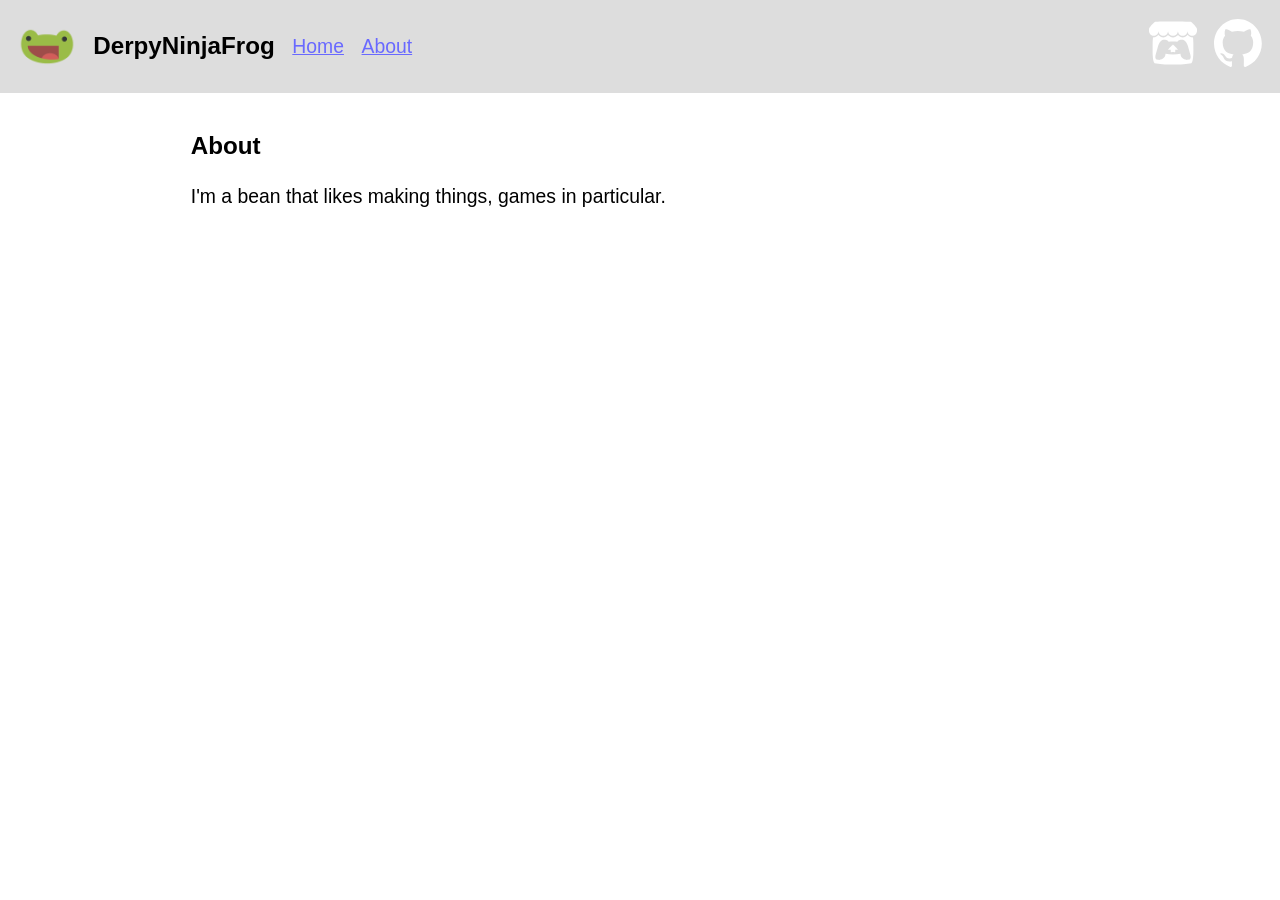
==== about.html @ 5e1a3f6b "Update condensate, polish" ====
<!DOCTYPE html>
<html>
    <title>About - DerpyNinjaFrog</title>
    <head>
        <meta charset="utf-8">
        <meta content="width=device-width, initial-scale=1.0, maximum-scale=1.0, user-scalable=0" name="viewport">
        <title></title>
        <link rel="stylesheet" href="condensate/condensate.css">
        <style>
            :root {
              --spacing: 1rem;
            }
            
        </style>
    </head>
    <body>
        <div class="fullscreen vbox padding">
            <header class="hbox center-onA">
                <img style="width: 3em" src="images/derpyfrog.png" alt="DerpyNinjaFrog Logo">
                <h1>DerpyNinjaFrog</h1>
                <nav class="hbox">
                    <a href="index.html">Home</a>
                    <a href="about.html">About</a>
                </nav>
                <div class="spacer"></div>
                <a href="https://derpyninjafrog.itch.io"><img src="images/itchio-logo-textless-white.svg" alt="Itch.io" width="48" height="48"></a>
                <a href="https://github.com/derpyninjafrog"><img src="images/github-mark/github-mark-white.svg" alt="GitHub" width="48" height="48"></a>
            </header>
            <div class="vbox padding rwidth-lg center-offA">
                <h1>About</h1>
                <p>I'm a bean that likes making things, games in particular.</p>
            </div>
        </div>
    </body>
</html>
---- condensate/condensate.css ----
@charset "UTF-8";
/*
-------------------------------------------------------------------------------
Condensate CSS
Version: 0.1
Licensed under MIT
-------------------------------------------------------------------------------
The above notice must be included in its entirety when this file is used.

Table of contents:
  0.  Normalize CSS -------------------------------------------- [sec-00]
  1.  CSS Variables -------------------------------------------- [sec-01]
  2.  Base Styles ---------------------------------------------- [sec-02]
  3.  Typography ----------------------------------------------- [sec-03]
  4.  Buttons, Inputs, Forms ----------------------------------- [sec-04]
  5.  Checkbox, Radio Buttons ---------------------------------- [sec-05]
  6.  Toggle Switch -------------------------------------------- [sec-06]
  7.  Table ---------------------------------------------------- [sec-07]
  8.  Summary, Details ----------------------------------------- [sec-08]
  9.  Scrollbar ------------------------------------------------ [sec-09]
  10. HBox, VBox, RBox ----------------------------------------- [sec-10]
  11. Header, Footer, Body ------------------------------------- [sec-11]
  12. Card ----------------------------------------------------- [sec-12]
  13. Dropdown, Menu ------------------------------------------- [sec-13]
  14. Modal, close --------------------------------------------- [sec-14]
  15. Captioned ------------------------------------------------ [sec-15]
  16. Tabbed --------------------------------------------------- [sec-16]
  17. Sidebar -------------------------------------------------- [sec-17]
  18. Utility -------------------------------------------------- [sec-18]
*/

/*
-------------------------------------------------------------------------------
0.  Normalize CSS [sec-00]

  Notes:
  - modern-normalize v2.0.0 | MIT License | https://github.com/sindresorhus/modern-normalize
  - Modified for use with Condensate CSS
  - Comments have been removed
-------------------------------------------------------------------------------
*/

*,
::before,
::after {
  box-sizing: border-box;
}

html {
  -webkit-text-size-adjust: 100%;
  -moz-tab-size: 4;
  tab-size: 4;
}

body {
  margin: 0;
}

hr {
  height: 0;
  color: inherit;
}

abbr[title] {
  text-decoration: underline dotted;
}

b,
strong {
  font-weight: bolder;
}

code,
kbd,
samp,
pre {
  font-size: 1em;
}

small {
  font-size: 80%;
}

sub,
sup {
  font-size: 75%;
  line-height: 0;
  position: relative;
  vertical-align: baseline;
}

sub {
  bottom: -0.25em;
}

sup {
  top: -0.5em;
}

table {
  text-indent: 0;
  border-color: inherit;
}

button,
input,
optgroup,
select,
textarea {
  font-family: inherit;
  font-size: 100%;
  margin: 0;
}

button,
select {
  text-transform: none;
}

button,
[type=button],
[type=reset],
[type=submit] {
  -webkit-appearance: button;
}

::-moz-focus-inner {
  border-style: none;
  padding: 0;
}

:-moz-focusring {
  outline: 1px dotted ButtonText;
}

:-moz-ui-invalid {
  box-shadow: none;
}

legend {
  padding: 0;
}

progress {
  vertical-align: baseline;
}

::-webkit-inner-spin-button,
::-webkit-outer-spin-button {
  height: auto;
}

[type=search] {
  -webkit-appearance: textfield;
  outline-offset: -2px;
}

::-webkit-color-swatch-wrapper {
  padding: 0;
}

::-webkit-search-decoration {
  -webkit-appearance: none;
}

::-webkit-file-upload-button {
  -webkit-appearance: button;
  font: inherit;
}

summary {
  display: list-item;
}

:root {
  -webkit-tap-highlight-color: transparent;
}

/*
-------------------------------------------------------------------------------
1.  CSS Variables [sec-01]
-------------------------------------------------------------------------------
*/
:root {
  color-scheme: light dark;
  --font-size: 1.1rem;
  --font-family: sans-serif;
  --header-font-family: var(--font-family);
  --mono-font-family: monospace;
  --border-radius: 0.4rem;
  --button-border-radius: var(--border-radius);
  --search-border-radius: var(--border-radius);
  --spacing: 0.6rem;
  --dm-bg-color: #282a36;
  --dm-bg2-color: #2f3240;
  --dm-fg-color: #44475a;
  --dm-primary-color: #6969ff;
  --dm-secondary-color: #2cb1ff;
  --dm-success-color: #3bf589;
  --dm-warning-color: #f5c33b;
  --dm-error-color: #f53b3b;
  --dm-border-color: var(--dm-fg-color);
  --dm-font-color: #ddd;
  --dm-alt-font-color: #000;
  --dm-check-color: var(--dm-font-color);
  --dm-hover-brightness: 130%;
  --dm-alt-hover-brightness: 130%;
  --lm-bg-color: #fff;
  --lm-bg2-color: #fafafa;
  --lm-fg-color: #ddd;
  --lm-primary-color: #6969ff;
  --lm-secondary-color: #2cb1ff;
  --lm-success-color: #3bf589;
  --lm-warning-color: #f5c33b;
  --lm-error-color: #f53b3b;
  --lm-border-color: var(--lm-fg-color);
  --lm-font-color: #000;
  --lm-alt-font-color: var(--lm-font-color);
  --lm-check-color: var(--lm-bg-color);
  --lm-hover-brightness: 110%;
  --lm-alt-hover-brightness: 130%;
}

@media (prefers-color-scheme: light) {
  :root {
    --bg-color: var(--lm-bg-color);
    --bg2-color: var(--lm-bg2-color);
    --fg-color: var(--lm-fg-color);
    --primary-color: var(--lm-primary-color);
    --secondary-color: var(--lm-secondary-color);
    --success-color: var(--lm-success-color);
    --warning-color: var(--lm-warning-color);
    --error-color: var(--lm-error-color);
    --border-color: var(--lm-border-color);
    --font-color: var(--lm-font-color);
    --alt-font-color: var(--lm-alt-font-color);
    --check-color: var(--lm-check-color);
    --hover-brightness: var(--lm-hover-brightness);
    --alt-hover-brightness:  var(--lm-alt-hover-brightness);
  }
}

@media (prefers-color-scheme: dark) {
  :root {
    --bg-color: var(--dm-bg-color);
    --bg2-color: var(--dm-bg2-color);
    --fg-color: var(--dm-fg-color);
    --primary-color: var(--dm-primary-color);
    --secondary-color: var(--dm-secondary-color);
    --success-color: var(--dm-success-color);
    --warning-color: var(--dm-warning-color);
    --error-color: var(--dm-error-color);
    --border-color: var(--dm-border-color);
    --font-color: var(--dm-font-color);
    --alt-font-color: var(--dm-alt-font-color);
    --check-color: var(--dm-check-color);
    --hover-brightness: var(--dm-hover-brightness);
    --alt-hover-brightness:  var(--dm-alt-hover-brightness);
  }
}

.lm {
  --bg-color: var(--lm-bg-color);
  --bg2-color: var(--lm-bg2-color);
  --fg-color: var(--lm-fg-color);
  --primary-color: var(--lm-primary-color);
  --secondary-color: var(--lm-secondary-color);
  --success-color: var(--lm-success-color);
  --warning-color: var(--lm-warning-color);
  --error-color: var(--lm-error-color);
  --border-color: var(--lm-border-color);
  --font-color: var(--lm-font-color);
  --alt-font-color: var(--lm-alt-font-color);
  --check-color: var(--lm-check-color);
  --hover-brightness: var(--lm-hover-brightness);
  --alt-hover-brightness:  var(--lm-alt-hover-brightness);
}

.dm {
  --bg-color: var(--dm-bg-color);
  --bg2-color: var(--dm-bg2-color);
  --fg-color: var(--dm-fg-color);
  --primary-color: var(--dm-primary-color);
  --secondary-color: var(--dm-secondary-color);
  --success-color: var(--dm-success-color);
  --warning-color: var(--dm-warning-color);
  --error-color: var(--dm-error-color);
  --border-color: var(--dm-border-color);
  --font-color: var(--dm-font-color);
  --alt-font-color: var(--dm-alt-font-color);
  --check-color: var(--dm-check-color);
  --hover-brightness: var(--dm-hover-brightness);
  --alt-hover-brightness:  var(--dm-alt-hover-brightness);
}

/*
-------------------------------------------------------------------------------
2.  Base styles [sec-02]
-------------------------------------------------------------------------------
*/
@font-face {
  font-family: "Material Symbols Outlined";
  src: url("../fonts/MaterialSymbolsOutlined/MaterialSymbolsOutlined.ttf");
}

::selection {
  background: var(--primary-color);
  color: var(--alt-font-color);
}

body {
  background: var(--bg-color);
}

* {
  margin: 0;
  padding: 0;
  color: var(--font-color);
  font-family: var(--font-family);
  font-size: var(--font-size);
  border-style: none;
  border-color: var(--border-color);
  border-width: 2px;
}

:not(input, button, .button) {
  line-height: 1.5;
}

/*
-------------------------------------------------------------------------------
3.  Typography [sec-03]
-------------------------------------------------------------------------------
*/

title {
  font-size: calc(2 * var(--font-size));
  font-weight: bold;
}

p {
  text-align: justify;
  text-justify: inter-word;
}

a {
  color: var(--primary-color);
  cursor: pointer;
}

a:not(.button):hover {
  text-decoration: underline;
}

h1, h2, h3, h4, h5, h6 {
  font-weight: bold;
  font-family: var(--header-font-family);
  font-size: calc(1.25 * var(--font-size));
}

ul, ol {
  padding-left: calc(4 * var(--spacing));
}

code, kbd {
  background: var(--bg2-color);
  padding-top: calc(0.3 * var(--spacing));
  padding-bottom: calc(0.3 * var(--spacing));
  padding-left: calc(0.8 * var(--spacing));
  padding-right: calc(0.8 * var(--spacing));
  border-radius: var(--border-radius);
  font-family: var(--mono-font-family);
  overflow-x: scroll;
}

:is(code, kbd) > * {
  font-family: var(--mono-font-family);
}

.hbox > kbd {
  align-self: flex-start;
}

hr {
  border-bottom: solid;
  border-color: var(--fg-color);
}

ins {
  color: var(--success-color);
}

del {
  color: var(--error-color);
}

.font-xl {
  font-size: calc(2 * var(--font-size));
}

.font-lg {
  font-size: calc(1.25 * var(--font-size));
}

.font-md {
  font-size: calc(1 * var(--font-size));
}

.font-sm {
  font-size: calc(0.75 * var(--font-size));
}

.bold {
  font-weight: bold;
}

.italic {
  font-style: italic;
}

.underline {
  text-decoration: underline;
}

.strike-through {
  text-decoration: line-through;
}

/*
-------------------------------------------------------------------------------
4.  Buttons, Inputs, Forms [sec-04]
-------------------------------------------------------------------------------
*/

select, textarea, input:not([type=checkbox], [type=radio], [type=range]), button, .button {
  color: var(--font-color);
  border-radius: var(--border-radius);
  background: var(--fg-color);
  padding-top: calc(0.4 * var(--spacing));
  padding-bottom: calc(0.4 * var(--spacing));
  padding-left: var(--spacing);
  padding-right: var(--spacing);
}

select:focus, textarea:focus, input:focus:not([type=checkbox], [type=radio], [type=range]), button:focus, .button:focus {
  outline: 2px solid var(--primary-color);
}
select.pill, textarea.pill, input.pill:not([type=checkbox], [type=radio], [type=range]), button.pill, .pill.button {
  border-radius: 1.5em;
}

button, .button {
  user-select: none;
  align-self: flex-start;
  display: inline-block;
  box-sizing: content-box;
  border-radius: var(--button-border-radius);
  text-decoration: none;
  cursor: pointer;
}

button:hover, .button:hover {
  filter: brightness(var(--hover-brightness));
}

button:focus, .button:focus {
  outline: none;
}

input[type=search] {
  border-radius: var(--search-border-radius);
}
input[type=number]::-webkit-inner-spin-button {
  color: var(--bg2-color);
}
input[type=color] {
  padding: 5px;
  cursor: pointer;
}
input[type=color]::-webkit-color-swatch {
  border: none;
}
input[type=color]::-moz-color-swatch {
  border: none;
}

input:is([type=radio], [type=checkbox]) {
  cursor: pointer;
}

::placeholder {
  color: var(--font-color);
  opacity: 0.5;
}

:-ms-input-placeholder {
  color: var(--font-color);
  opacity: 0.5;
}

select {
  cursor: pointer;
}

details > :not(summary) {
  margin-left: 0.8rem;
}

/*
-------------------------------------------------------------------------------
5.  Checkbox & Radio Buttons [sec-5]
-------------------------------------------------------------------------------
*/
@keyframes checkbox-like-pulse {
  0% {
    outline-width: 0;
  }
  50% {
    outline-width: 3px;
  }
  100% {
    outline-width: 0px;
  }
}
@keyframes checkbox-check-grow {
  0% {
    transform: rotate(-45deg);
  }
  100% {
    left: 0.25em;
    top: 0.05em;
    width: 0.3em;
    height: 0.6em;
    opacity: 100%;
    transform: rotate(45deg);
  }
}

input[type=radio], input[type=checkbox] {
  margin-left: 0.5em;
  margin-right: 0.5em;
}

input[type=radio], input[type=checkbox]:not(.switch) {
  outline: 0 solid var(--primary-color);
  width: 0.8em;
  height: 0.8em;
  background: var(--bg2-color);
  border-style: solid;
  appearance: none;
}
input[type=radio]:checked, input[type=checkbox]:checked:not(.switch) {
  animation-name: checkbox-like-pulse;
  animation-duration: 0.2s;
  animation-fill-mode: forwards;
}
input[type=checkbox]:not(.switch) {
  position: relative;
  border-radius: 0.2em;
}
input[type=checkbox]:not(.switch):checked {
  background-color: var(--primary-color);
  border: none;
}
input[type=checkbox]:not(.switch)::before {
  content: "";
  position: absolute;
  border-bottom: 2px solid var(--check-color);
  border-right: 2px solid var(--check-color);
  left: 0.4em;
  top: 0.4em;
  width: 0;
  height: 0;
  opacity: 0;
}
input[type=checkbox]:not(.switch):checked::before {
  animation-name: checkbox-check-grow;
  animation-duration: 0.2s;
  animation-fill-mode: forwards;
}
input[type=radio] {
  position: relative;
  border-radius: 0.8em;
}
input[type=radio]:checked {
  border-style: solid;
  border-color: var(--primary-color);
}
input[type=radio]::before {
  content: "";
  position: absolute;
  background: var(--primary-color);
  border-radius: 0;
  width: 0;
  height: 0;
  top: 0.35em;
  left: 0.35em;
  transition: 0.2s;
}
input[type=radio]:checked::before {
  content: "";
  position: absolute;
  background: var(--primary-color);
  border-radius: 0.3em;
  width: 0.3em;
  height: 0.3em;
  top: 0.125em;
  left: 0.125em;
}

/*
-------------------------------------------------------------------------------
6.  Toggle Switch [sec-6]
-------------------------------------------------------------------------------
*/
input[type=checkbox].switch {
  background: var(--fg-color);
  appearance: none;
  border-radius: 1em;
  height: 1em;
  width: 2em;
  position: relative;
}
input[type=checkbox].switch::before {
  position: absolute;
  content: "";
  background: var(--check-color);
  border-radius: 1em;
  width: calc(1em - 4px);
  height: calc(1em - 4px);
  top: 2px;
  left: 2px;
  transition: 0.3s;
}
input[type=checkbox].switch:checked::before {
  transform: translateX(calc(100% + 4px));
}
input[type=checkbox].switch:checked {
  background: var(--primary-color);
}

/*
-------------------------------------------------------------------------------
7. Table [sec-07]
-------------------------------------------------------------------------------
*/
tr:first-child {
  background: var(--fg-color);
}

table {
  border-radius: var(--border-radius);
  border-style: solid;
  border-spacing: 0;
}

td {
  padding: calc(0.4 * var(--spacing)) var(--spacing);
  border-top-style: solid;
  border-left-style: solid;
}

th {
  padding: calc(0.4 * var(--spacing)) var(--spacing);
}

td:first-child {
  border-left: none;
}

/*
-------------------------------------------------------------------------------
8.  Summary, Details [sec-8]
-------------------------------------------------------------------------------
*/

summary {
  cursor: pointer;
  list-style: none;
  position: relative;
  padding-left: 1em;
}

summary::before {
  content: "";
  width: 0.5em;
  height: 0.5em;
  border-style: solid;
  border-color: var(--font-color);
  border-width: 0 2px 2px 0;
  position: absolute;
  top: 0.5em;
  left: 0;
  transition: 0.4s;
  transform-origin: center center;
  transform: rotate(-45deg);
}

details > :not(summary) {
  margin-left: 1em;
}

details[open] > summary::before {
  transform: rotate(45deg);
}

details[open] > :not(summary){
  overflow: hidden;
  animation: details-expand-animation 1s;
}

@keyframes details-expand-animation {
  0% {max-height: 1em;}
  99% {max-height: 2000px;}
  100% {max-height: none;}
}

/*
-------------------------------------------------------------------------------
9.  Scrollbar [sec-09]
-------------------------------------------------------------------------------
*/
::-webkit-scrollbar {
  width: 5px;
}

::-webkit-scrollbar-track {
  background-color: var(--bg2-color);
}

::-webkit-scrollbar-thumb {
  background: var(--fg-color);
}

::-webkit-scrollbar-thumb:hover {
  background: var(--fg-color);
}

* {
  scrollbar-color: var(--fg-color) var(--bg2-color);
}

.scroll-x {
  overflow-x: scroll;
}

.scroll-y {
  overflow-y: scroll;
}

.hbox > header +.scroll-x {
  margin-left: calc(-1 * var(--spacing));
}

.hbox > .scroll-x:has(+footer) {
  margin-right: calc(-1 * var(--spacing));
}

.vbox > header +.scroll-y {
  margin-top: calc(-1 * var(--spacing));
}

.vbox > .scroll-y:has(+footer) {
  margin-bottom: calc(-1 * var(--spacing));
}

/*
-------------------------------------------------------------------------------
10. HBox, VBox, RBox [sec-10]
-------------------------------------------------------------------------------
*/

:is(.hbox, .vbox, .rbox) > :is(a, button, input) {
  flex-shrink: 0;
}

:is(.hbox, .vbox, .rbox) > .center-offA {
  align-self: center;
}

:is(.hbox, .vbox, .rbox) > .center-onA {
  align-items: center;
}

:is(.hbox, .vbox, .rbox) > .stretch {
  align-self: stretch;
}

:is(.vbox, .hbox, .rbox) > .start {
  align-self: flex-start;
}

:is(.vbox, .hbox, .rbox) > .end {
  align-self: flex-end;
}

.hbox, .vbox, .rbox {
  display: flex;
  gap: var(--spacing);
}

.vbox {
  flex-direction: column;
}

.hbox {
  flex-direction: row;
}

@media (min-aspect-ratio: 1.2) {
  .rbox {
    flex-direction: row;
  }
}

@media (max-aspect-ratio: 1.2) {
  .rbox {
    flex-direction: column;
  }
}

.spacer {
  flex-grow: 1;
}

/*
-------------------------------------------------------------------------------
11. Header, Footer, Body [sec-11]
-------------------------------------------------------------------------------
*/

header, footer {
  background: var(--fg-color);
  padding: var(--spacing);
}

.vbox:is(.card, .padding) > header {
  margin-top: calc(-1 * var(--spacing));
  margin-left: calc(-1 * var(--spacing));
  margin-right: calc(-1 * var(--spacing));
}

.hbox:is(.card, .padding) > header {
  margin-top: calc(-1 * var(--spacing));
  margin-left: calc(-1 * var(--spacing));
  margin-bottom: calc(-1 * var(--spacing));
}

.vbox:is(.card, .padding) > footer {
  margin-left: calc(-1 * var(--spacing));
  margin-right: calc(-1 * var(--spacing));
  margin-bottom: calc(-1 * var(--spacing));
}

/*
-------------------------------------------------------------------------------
12. Card [sec-12]
-------------------------------------------------------------------------------
*/
.card {
  border-style: solid;
  border-radius: var(--border-radius);
  background: var(--bg2-color);
  padding: var(--spacing);
}

/*
-------------------------------------------------------------------------------
13. Dropdown, Menu [sec-13]
-------------------------------------------------------------------------------
*/

details.dropdown {
  position: relative;
}

details.dropdown >:not(summary):not(.menu) {
  padding: var(--spacing);
}

details.dropdown > :not(summary) {
  border-radius: var(--border-radius);
  background: var(--fg-color);
  min-width: 17em;
  position: absolute;
  left: 0;
  z-index: 1;
}

details.dropdown > :not(summary).right {
  right: 0;
  left: auto;
}

.menu {
  gap: 0;
}

.hbox > .menu {
  margin-top: calc(-1 * var(--spacing));
  margin-bottom: calc(-1 * var(--spacing));
}

.vbox > .menu {
  margin-left: calc(-1 * var(--spacing));
  margin-right: calc(-1 * var(--spacing));
}

.menu > :is(button, .button) {
  display: inline-flex;
  align-items: center;
  justify-content: center;
  padding: var(--spacing);
  min-width: 7em;
  border-radius: 0;
}

/*
-------------------------------------------------------------------------------
14. Modal, Close [sec-14]
-------------------------------------------------------------------------------
*/
.modal {
  visibility: hidden;
  position: fixed;
  display: flex;
  justify-content: center;
  align-items: center;
  left: 0;
  top: 0;
  width: 100%;
  height: 100%;
  margin: 0;
  z-index: 99;
  backdrop-filter: blur(10px) brightness(80%);
}
.modal:target {
  visibility: visible;
}

.close {
  width: 1em;
  height: 1em;
  position: relative;
  appearance: none;
  background: none;
}
.close:hover {
  filter: brightness(150%);
}
.close::before {
  content: "";
  width: 1em;
  border-top: 2px solid var(--font-color);
  position: absolute;
  top: 0.1em;
  left: 0.14em;
  transform-origin: left center;
  transform: rotate(45deg);
}
.close::after {
  content: "";
  width: 1em;
  border-top: 2px solid var(--font-color);
  position: absolute;
  top: calc(100% - 0.2em);
  left: 0.14em;
  transform-origin: left center;
  transform: rotate(-45deg);
}

/*
-------------------------------------------------------------------------------
15. Captioned [sec-15]
-------------------------------------------------------------------------------
*/

.captioned {
  display: table;
  width: 1px;
}

.captioned > .caption {
  display: table-caption;
  caption-side: bottom;
  text-justify: inter-word;
}

.captioned > .caption.left {
  caption-side: left;
}

.captioned > .caption.right {
  caption-side: right;
}

.captioned > .caption.top {
  caption-side: top;
}

/*
-------------------------------------------------------------------------------
16.  Tabbed [sec-16]
  Notes:
  - Based on this neat css only tabs concept by Michał Pawełczyk:
    https://codepen.io/MPDoctor/pen/mpJdYe
-------------------------------------------------------------------------------
*/
.tabbed > input[type=radio] {
  display: none;
}
.tabbed > .tabs {
  display: flex;
}
.tabbed > .tabs > label {
  background: var(--fg-color);
  margin-bottom: -2px;
  padding: 0 var(--spacing);
}
.tabbed > .tabs > label:hover {
  filter: brightness(120%);
  cursor: pointer;
}
.tabbed > .tabs > label:first-of-type {
  border-top-left-radius: 2px;
}
.tabbed > .tabs > label:last-of-type {
  border-top-right-radius: 2px;
}
.tabbed > .tab-panel {
  display: none;
  background: var(--bg2-color);
  border-radius: var(--border-radius);
  border-top-left-radius: 0;
  border-top: 2px solid var(--fg-color);
}
.tabbed.overlay {
  position: relative;
}
.tabbed.overlay > .tab-panel {
  position: absolute;
  width: 100%;
}
.tabbed > input[type=radio]:nth-of-type(1):checked ~ .tabs > label:nth-of-type(1), .tabbed > input[type=radio]:nth-of-type(2):checked ~ .tabs > label:nth-of-type(2), .tabbed > input[type=radio]:nth-of-type(3):checked ~ .tabs > label:nth-of-type(3), .tabbed > input[type=radio]:nth-of-type(4):checked ~ .tabs > label:nth-of-type(4), .tabbed > input[type=radio]:nth-of-type(5):checked ~ .tabs > label:nth-of-type(5), .tabbed > input[type=radio]:nth-of-type(6):checked ~ .tabs > label:nth-of-type(6), .tabbed > input[type=radio]:nth-of-type(7):checked ~ .tabs > label:nth-of-type(7), .tabbed > input[type=radio]:nth-of-type(8):checked ~ .tabs > label:nth-of-type(8), .tabbed > input[type=radio]:nth-of-type(9):checked ~ .tabs > label:nth-of-type(9), .tabbed > input[type=radio]:nth-of-type(10):checked ~ .tabs > label:nth-of-type(10) {
  background: var(--bg2-color);
  border-bottom: 2px solid var(--bg2-color);
}
.tabbed > input[type=radio]:nth-of-type(1):checked ~ .tab-panel:nth-child(5), .tabbed > input[type=radio]:nth-of-type(2):checked ~ .tab-panel:nth-child(6), .tabbed > input[type=radio]:nth-of-type(3):checked ~ .tab-panel:nth-child(7), .tabbed > input[type=radio]:nth-of-type(4):checked ~ .tab-panel:nth-child(8), .tabbed > input[type=radio]:nth-of-type(5):checked ~ .tab-panel:nth-child(9), .tabbed > input[type=radio]:nth-of-type(6):checked ~ .tab-panel:nth-child(10), .tabbed > input[type=radio]:nth-of-type(7):checked ~ .tab-panel:nth-child(11), .tabbed > input[type=radio]:nth-of-type(8):checked ~ .tab-panel:nth-child(12), .tabbed > input[type=radio]:nth-of-type(9):checked ~ .tab-panel:nth-child(13), .tabbed > input[type=radio]:nth-of-type(10):checked ~ .tab-panel:nth-child(14) {
  display: block;
}

/*
-------------------------------------------------------------------------------
17.  Sidebar [sec-17]
-------------------------------------------------------------------------------
*/

:is(.vbox, .hbox, .rbox) > details.sidebar {
  margin-right: calc(-1 * var(--spacing));
}
details.sidebar {
  position: relative;
}
details.sidebar > *:not(summary) {
  margin: 0;
  background: var(--bg2-color);
  height: 100%;
}
details.sidebar > summary {
  display: block;
  appearance: none;
  position: absolute;
  padding: 0;
  width: 2em;
  height: 2em;
  top: var(--spacing);
  left: var(--spacing);
}
details.sidebar > summary::before {
  content: "";
  position: absolute;
  top: 0.5em;
  left: 0.5em;
  width: 1em;
  height: calc(0.5em + 1px);
  transition: 0.4s;
  transform: none;
  border-style: solid;
  border-color: var(--font-color);
  border-width: 2px 0 2px 0;
}
details.sidebar > summary::after {
  content: "";
  position: absolute;
  top: 1em;
  left: 0.5em;
  width: 1em;
  height: 0.5em;
  transition: 0.4s;
  border-bottom: 2px solid var(--font-color);
}
@media (min-aspect-ratio: 1.2) {
  details.sidebar[open] {
    overflow: hidden;
    animation: sidebar-expand-animation 0.4s;
    min-width: 17em;
  }
  @keyframes sidebar-expand-animation {
    0% {min-width: 0; max-width: 0;}
    99% {min-width: 17em; max-width: 2000px;}
    100% {min-width: 17em; max-width: none;}
  }
}
@media (max-aspect-ratio: 1.2) {
  details.sidebar[open] {
    overflow: hidden;
    animation: sidebar-expand-animation 0.4s;
    min-width: 80vw;
  }
  @keyframes sidebar-expand-animation {
    0% {min-width: 0; max-width: 0;}
    99% {min-width: 80vw; max-width: 2000px;}
    100% {min-width: 80vw; max-width: none;}
  }
}
details.sidebar[open] > summary {
  left: calc(100% - 2em - var(--spacing));
}
details.sidebar[open] > summary::before {
  border-bottom: none;
  top: 0.88em;
  left: 0.2em;
  width: 1.3em;
  transform: rotate(45deg);
}
details.sidebar[open] > summary::after {
  top: 0.62em;
  left: 0.2em;
  width: 1.3em;
  transform: rotate(-45deg);
}
details.sidebar[open] > :not(summary) {
  animation: none;
}

/*
-------------------------------------------------------------------------------
18. Utility [sec-18]
-------------------------------------------------------------------------------
*/

:is(.hbox, .vbox, .rbox, *).no-gap {
  gap: 0;
}

.bg {
  background: var(--bg-color);
}

.bg2 {
  background: var(--bg2-color);
}

.fg {
  background: var(--fg-color);
}

.primary, .secondary, .success, .warning, .error {
  color: var(--alt-font-color);
}

:is(.primary, .secondary, .success, .warning, .error) :is(header, footer, th) {
  --font-color: var(--alt-font-color);
}

:is(button, .button):is(.primary, .secondary, .success, .warning, .error):hover {
  filter: brightness(var(--alt-hover-brightness));
}

.primary {
  --fg-color: var(--primary-color);
  --border-color: var(--primary-color);
}

.secondary {
  --fg-color: var(--secondary-color);
  --border-color: var(--secondary-color);
}

.success {
  --fg-color: var(--success-color);
  --border-color: var(--success-color);
}

.warning {
  --fg-color: var(--warning-color);
  --border-color: var(--warning-color);
}

.error {
  --fg-color: var(--error-color);
  --border-color: var(--error-color);
}

:is(span, p, i, b, em, a, strong, mark, small, del, ins, sub, sup, title, h1, h2, h3, h4, h5, h6).primary {
  color: var(--primary-color);
}

:is(span, p, i, b, em, a, strong, mark, small, del, ins, sub, sup, title, h1, h2, h3, h4, h5, h6).secondary {
  color: var(--secondary-color);
}

:is(span, p, i, b, em, a, strong, mark, small, del, ins, sub, sup, title, h1, h2, h3, h4, h5, h6).success {
  color: var(--success-color);
}

:is(span, p, i, b, em, a, strong, mark, small, del, ins, sub, sup, title, h1, h2, h3, h4, h5, h6).warning {
  color: var(--warning-color);
}

:is(span, p, i, b, em, a, strong, mark, small, del, ins, sub, sup, title, h1, h2, h3, h4, h5, h6).error {
  color: var(--error-color);
}

.square {
  height: 1.5em;
  width: 1.5em;
  text-align: center;
  padding: 0;
}

.circle {
  border-radius: 50%;
  height: 1.5em;
  width: 1.5em;
  text-align: center;
  padding: 0;
}

.icon {
  background-color: var(--font-color);
  -webkit-background-clip: text;
  -webkit-text-fill-color: transparent;
}

.no-padding {
  padding: 0;
}

.padding {
  padding: var(--spacing);
}

.padding-left {
  padding-left: var(--spacing);
}

.padding-right {
  padding-right: var(--spacing);
}

.padding-top {
  padding-top: var(--spacing);
}

.padding-bottom {
  padding-bottom: var(--spacing);
}

.no-margin {
  margin: 0;
}

.margin {
  margin: var(--spacing);
}

.margin-right {
  margin-right: var(--spacing);
}

.margin-left {
  margin-left: var(--spacing);
}

.margin-top {
  margin-top: var(--spacing);
}

.margin-bottom {
  margin-bottom: var(--spacing);
}

.rounded {
  border-radius: var(--border-radius);
}

.no-border {
  border: none;
}

.border {
  border-style: solid;
  border-radius: var(--border-radius);
}

.border-right {
  border-right-style: solid;
  border-radius: var(--border-radius);
}

.border-left {
  border-left-style: solid;
  border-radius: var(--border-radius);
}

.border-top {
  border-top-style: solid;
  border-radius: var(--border-radius);
}

.border-bottom {
  border-bottom-style: solid;
  border-radius: var(--border-radius);
}

.width-sm {
  width: 2em;
}

.width-md {
  width: 10em;
}

.width-lg {
  width: 20em;
}

.height-sm {
  height: 2em;
}

.height-md {
  height: 10em;
}

.height-lg {
  height: 20em;
}

.height-quarter {
  height: 25%;
}

.height-third {
  height: 33%;
}

.height-half {
  height: 50%;
}

.height-two-thirds {
  height: 66%;
}

.height-three-quarters {
  height: 75%;
}

.height-full {
  height: 100%;
}

.width-quarter {
  width: 25%;
}

.width-third {
  width: 33%;
}

.width-half {
  width: 50%;
}

.width-two-thirds {
  width: 66%;
}

.width-three-quarters {
  width: 75%;
}

.width-full {
  width: 100%;
}

.fullscreen {
  position: fixed;
  margin: 0;
  top: 0;
  left: 0;
  height: 100%;
  width: 100%;
}

@media (prefers-color-scheme: dark) {
  .dm-hidden {
    visibility: hidden;
  }
  .dm-invert {
    -webkit-filter: invert(1); filter: invert(1);
  }
}

@media (prefers-color-scheme: light) {
  .lm-hidden {
    visibility: hidden;
  }
  .lm-invert {
    -webkit-filter: invert(1); filter: invert(1);
  }
}

@media (min-aspect-ratio: 1.2) {
  .rsize-lg {
    height: 60vh;
  }
  .rsize-md {
    height: 40vh;
  }
  .rsize-sm {
    height: 20vh;
  }
  .rwidth-sm {
    width: 25%;
  }
  .rwidth-md {
    width: 50%;
  }
  .rwidth-lg {
    width: 75%;
  }
  .landscape-hidden {
    display: none;
  }
}

@media (max-aspect-ratio: 1.2) {
  .rsize-lg {
    width: 80vw;
  }
  .rsize-md {
    width: 80vw;
  }
  .rsize-sm {
    width: 40vw;
  }
  .rwidth-sm {
    width: 100%;
  }
  .rwidth-md {
    width: 100%;
  }
  .rwidth-lg {
    width: 100%;
  }
  .portrait-hidden {
    display: none;
  }
}
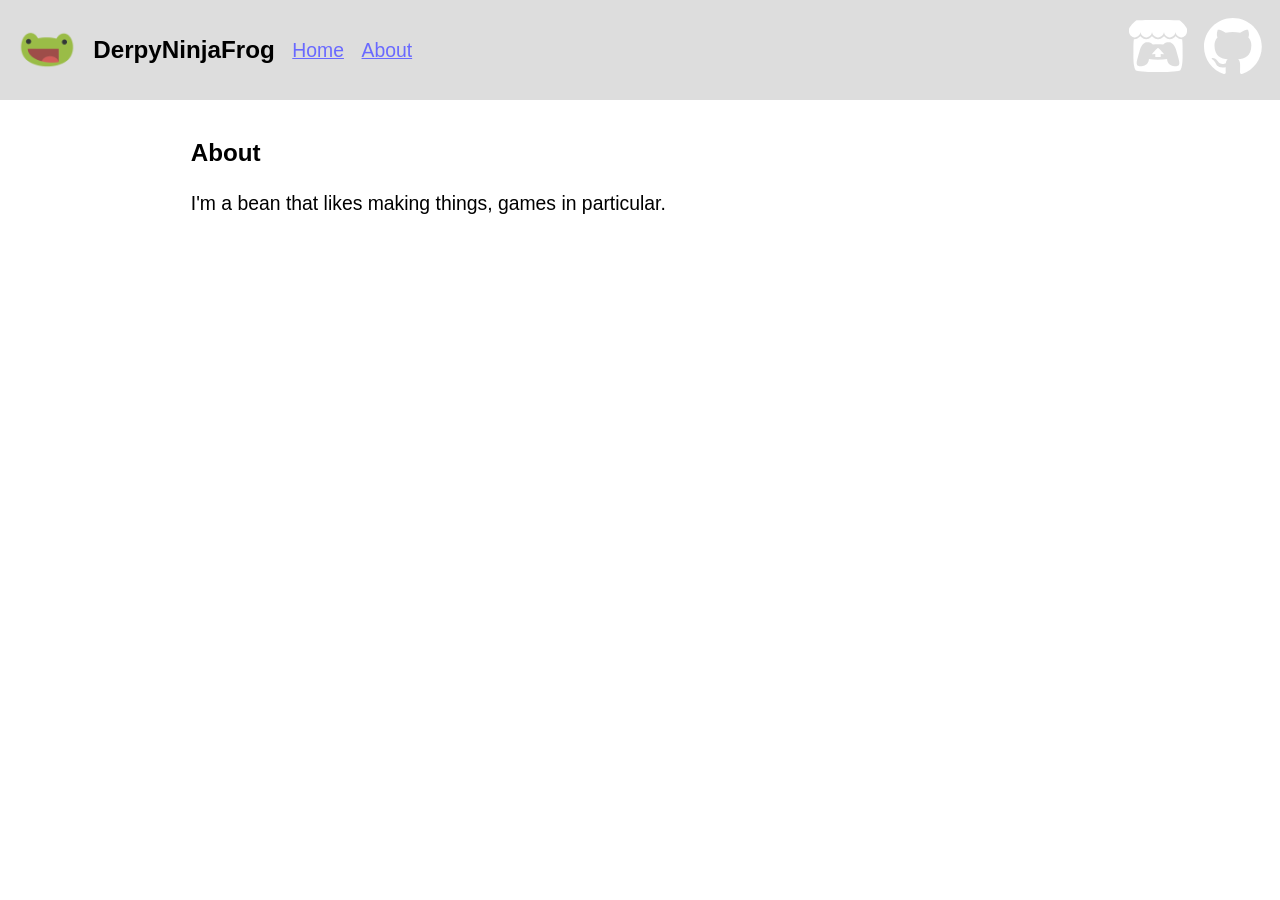
==== commit e6c50774: "Update" ====
--- a/about.html
+++ b/about.html
@@ -17,14 +17,14 @@
         <div class="fullscreen vbox padding">
             <header class="hbox center-onA">
                 <img style="width: 3em" src="images/derpyfrog.png" alt="DerpyNinjaFrog Logo">
-                <h1>DerpyNinjaFrog</h1>
+                <h1 id="title">DerpyNinjaFrog</h1>
                 <nav class="hbox">
                     <a href="index.html">Home</a>
                     <a href="about.html">About</a>
                 </nav>
                 <div class="spacer"></div>
-                <a href="https://derpyninjafrog.itch.io"><img src="images/itchio-logo-textless-white.svg" alt="Itch.io" width="48" height="48"></a>
-                <a href="https://github.com/derpyninjafrog"><img src="images/github-mark/github-mark-white.svg" alt="GitHub" width="48" height="48"></a>
+                <a href="https://derpyninjafrog.itch.io"><img style="width: 3em" src="images/itchio-logo-textless-white.svg" alt="Itch.io"></a>
+                <a href="https://github.com/derpyninjafrog"><img style="width: 3em" src="images/github-mark/github-mark-white.svg" alt="GitHub"></a>
             </header>
             <div class="vbox padding rwidth-lg center-offA">
                 <h1>About</h1>
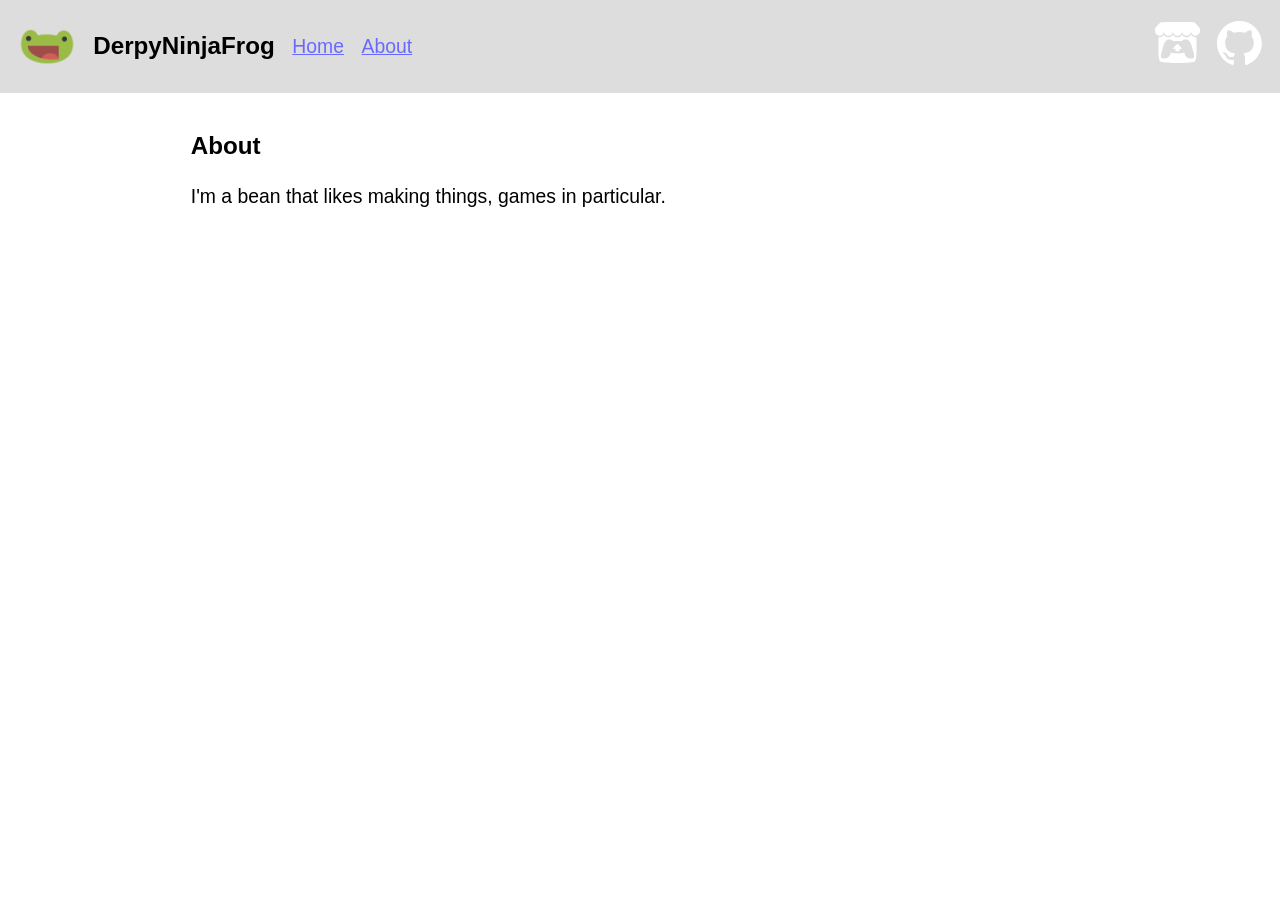
==== commit 8c8cdea3: "Update" ====
--- a/about.html
+++ b/about.html
@@ -9,6 +9,12 @@
         <style>
             :root {
               --spacing: 1rem;
+            }
+            @media screen and (max-width: 600px){
+                #title {
+                    visibility: hidden;
+                    display: none;
+                }
             }
             
         </style>
@@ -23,8 +29,8 @@
                     <a href="about.html">About</a>
                 </nav>
                 <div class="spacer"></div>
-                <a href="https://derpyninjafrog.itch.io"><img style="width: 3em" src="images/itchio-logo-textless-white.svg" alt="Itch.io"></a>
-                <a href="https://github.com/derpyninjafrog"><img style="width: 3em" src="images/github-mark/github-mark-white.svg" alt="GitHub"></a>
+                <a href="https://derpyninjafrog.itch.io"><img style="width: 5vh" src="images/itchio-logo-textless-white.svg" alt="Itch.io"></a>
+                <a href="https://github.com/derpyninjafrog"><img style="width: 5vh" src="images/github-mark/github-mark-white.svg" alt="GitHub"></a>
             </header>
             <div class="vbox padding rwidth-lg center-offA">
                 <h1>About</h1>
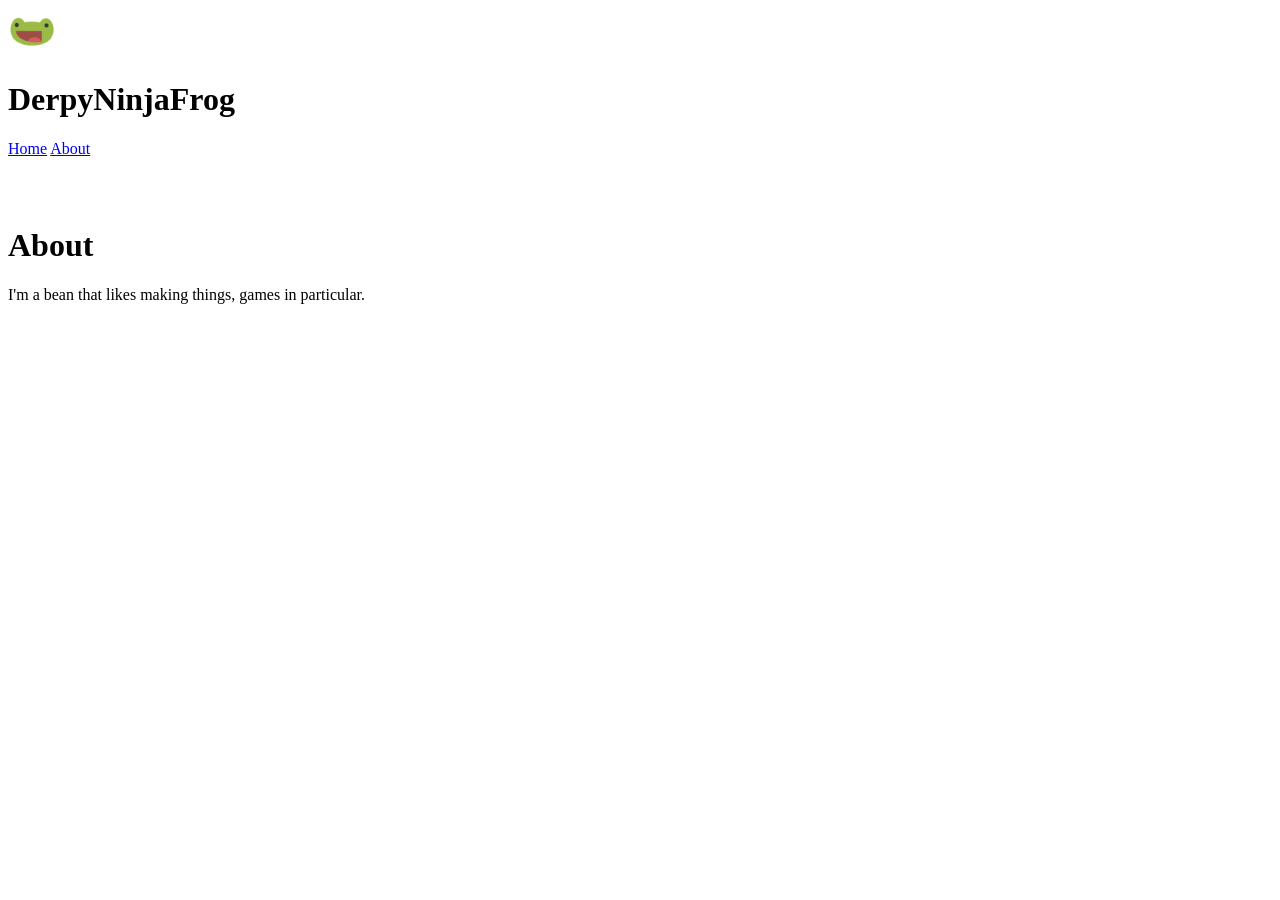
==== commit bd22bf42: "Update" ====
--- a/about.html
+++ b/about.html
@@ -5,23 +5,12 @@
         <meta charset="utf-8">
         <meta content="width=device-width, initial-scale=1.0, maximum-scale=1.0, user-scalable=0" name="viewport">
         <title></title>
-        <link rel="stylesheet" href="condensate/condensate.css">
-        <style>
-            :root {
-              --spacing: 1rem;
-            }
-            @media screen and (max-width: 600px){
-                #title {
-                    visibility: hidden;
-                    display: none;
-                }
-            }
-            
-        </style>
+        <link rel="stylesheet" href="https://icosahunter.github.io/condensate/condensate.css">
+        <link rel="stylesheet" href="style.css">
     </head>
     <body>
         <div class="fullscreen vbox padding">
-            <header class="hbox center-onA">
+            <header class="hbox items-center">
                 <img style="width: 3em" src="images/derpyfrog.png" alt="DerpyNinjaFrog Logo">
                 <h1 id="title">DerpyNinjaFrog</h1>
                 <nav class="hbox">
@@ -32,7 +21,7 @@
                 <a href="https://derpyninjafrog.itch.io"><img style="width: 5vh" src="images/itchio-logo-textless-white.svg" alt="Itch.io"></a>
                 <a href="https://github.com/derpyninjafrog"><img style="width: 5vh" src="images/github-mark/github-mark-white.svg" alt="GitHub"></a>
             </header>
-            <div class="vbox padding rwidth-lg center-offA">
+            <div class="vbox padding rwidth-md center">
                 <h1>About</h1>
                 <p>I'm a bean that likes making things, games in particular.</p>
             </div>
--- a/style.css
+++ b/style.css
@@ -0,0 +1,38 @@
+:root {
+    --font-size: 1.1rem;
+    --font-family: sans-serif;
+    --header-font-family: var(--font-family);
+    --mono-font-family: monospace;
+    --border-radius: 0.4rem;
+    --button-border-radius: var(--border-radius);
+    --search-border-radius: var(--border-radius);
+    --spacing: 0.6rem;
+    --dm-bg-color: #0e0e18;
+    --dm-bg2-color: #2f3240;
+    --dm-fg-color: #9abc47;
+    --dm-primary-color: #176ab8;
+    --dm-secondary-color: #2cb1ff;
+    --dm-success-color: #3bf589;
+    --dm-warning-color: #f5c33b;
+    --dm-error-color: #f53b3b;
+    --dm-border-color: var(--dm-fg-color);
+    --dm-font-color: #ddd;
+    --dm-alt-font-color: #000;
+    --dm-check-color: var(--dm-font-color);
+    --dm-hover-brightness: 130%;
+    --dm-alt-hover-brightness: 130%;
+    --lm-bg-color: #fff;
+    --lm-bg2-color: #fafafa;
+    --lm-fg-color: #ddd;
+    --lm-primary-color: #6969ff;
+    --lm-secondary-color: #2cb1ff;
+    --lm-success-color: #3bf589;
+    --lm-warning-color: #f5c33b;
+    --lm-error-color: #f53b3b;
+    --lm-border-color: var(--lm-fg-color);
+    --lm-font-color: #000;
+    --lm-alt-font-color: var(--lm-font-color);
+    --lm-check-color: var(--lm-bg-color);
+    --lm-hover-brightness: 110%;
+    --lm-alt-hover-brightness: 130%;
+  }
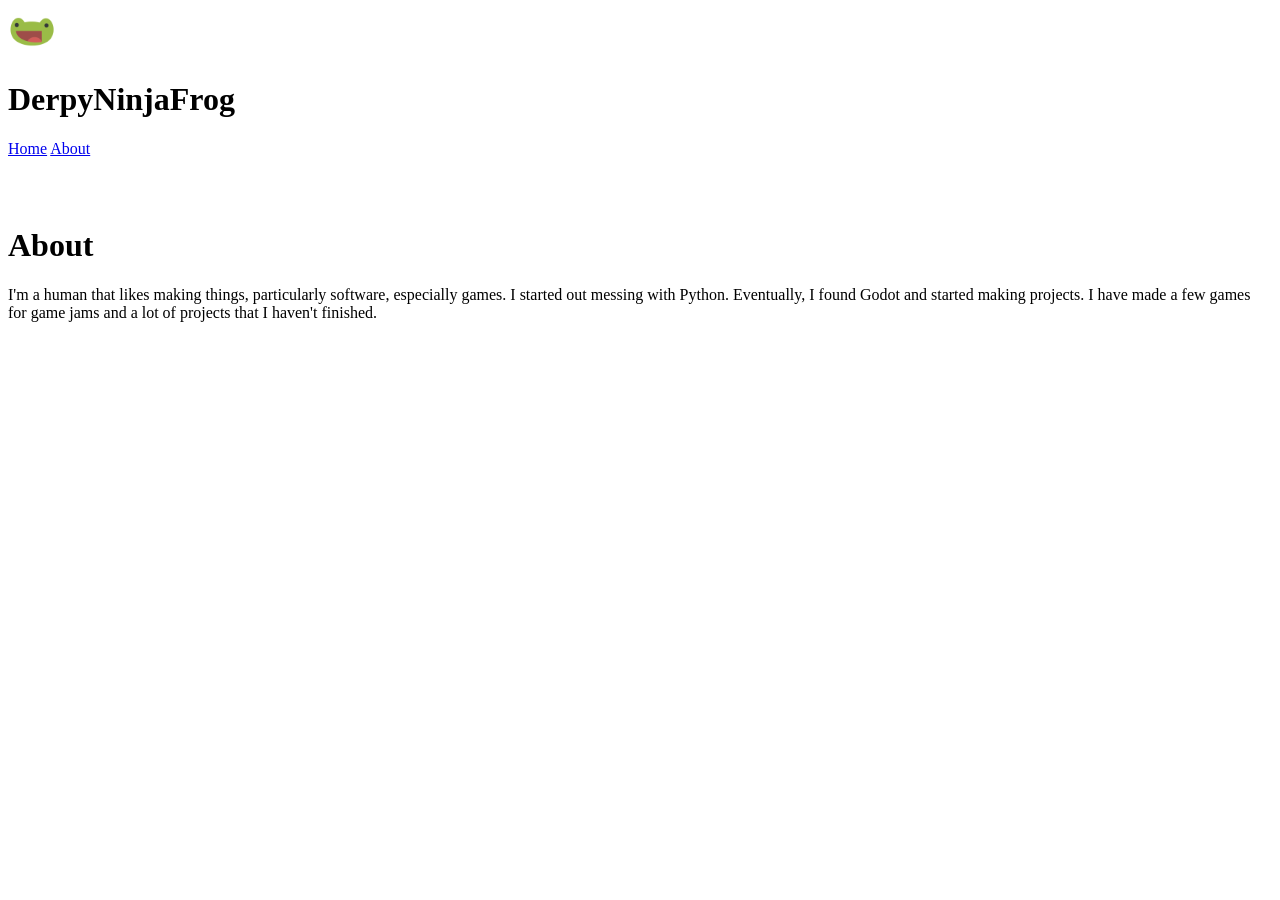
==== commit 81810b28: "Update "About"" ====
--- a/about.html
+++ b/about.html
@@ -4,18 +4,17 @@
     <head>
         <meta charset="utf-8">
         <meta content="width=device-width, initial-scale=1.0, maximum-scale=1.0, user-scalable=0" name="viewport">
-        <title></title>
         <link rel="stylesheet" href="https://icosahunter.github.io/condensate/condensate.css">
         <link rel="stylesheet" href="style.css">
     </head>
     <body>
-        <div class="fullscreen vbox padding">
+        <div class="fullscreen vbox">
             <header class="hbox items-center">
                 <img style="width: 3em" src="images/derpyfrog.png" alt="DerpyNinjaFrog Logo">
-                <h1 id="title">DerpyNinjaFrog</h1>
-                <nav class="hbox">
-                    <a href="index.html">Home</a>
-                    <a href="about.html">About</a>
+                <h1 class="portrait-hidden">DerpyNinjaFrog</h1>
+                <nav class="hbox menu">
+                    <a class="button" href="index.html">Home</a>
+                    <a class="button" href="about.html">About</a>
                 </nav>
                 <div class="spacer"></div>
                 <a href="https://derpyninjafrog.itch.io"><img style="width: 5vh" src="images/itchio-logo-textless-white.svg" alt="Itch.io"></a>
@@ -23,7 +22,11 @@
             </header>
             <div class="vbox padding rwidth-md center">
                 <h1>About</h1>
-                <p>I'm a bean that likes making things, games in particular.</p>
+                <p>
+                    I'm a human that likes making things, particularly software, especially games. 
+                    I started out messing with Python. Eventually, I found Godot and started making projects. 
+                    I have made a few games for game jams and a lot of projects that I haven't finished.
+                </p>
             </div>
         </div>
     </body>
